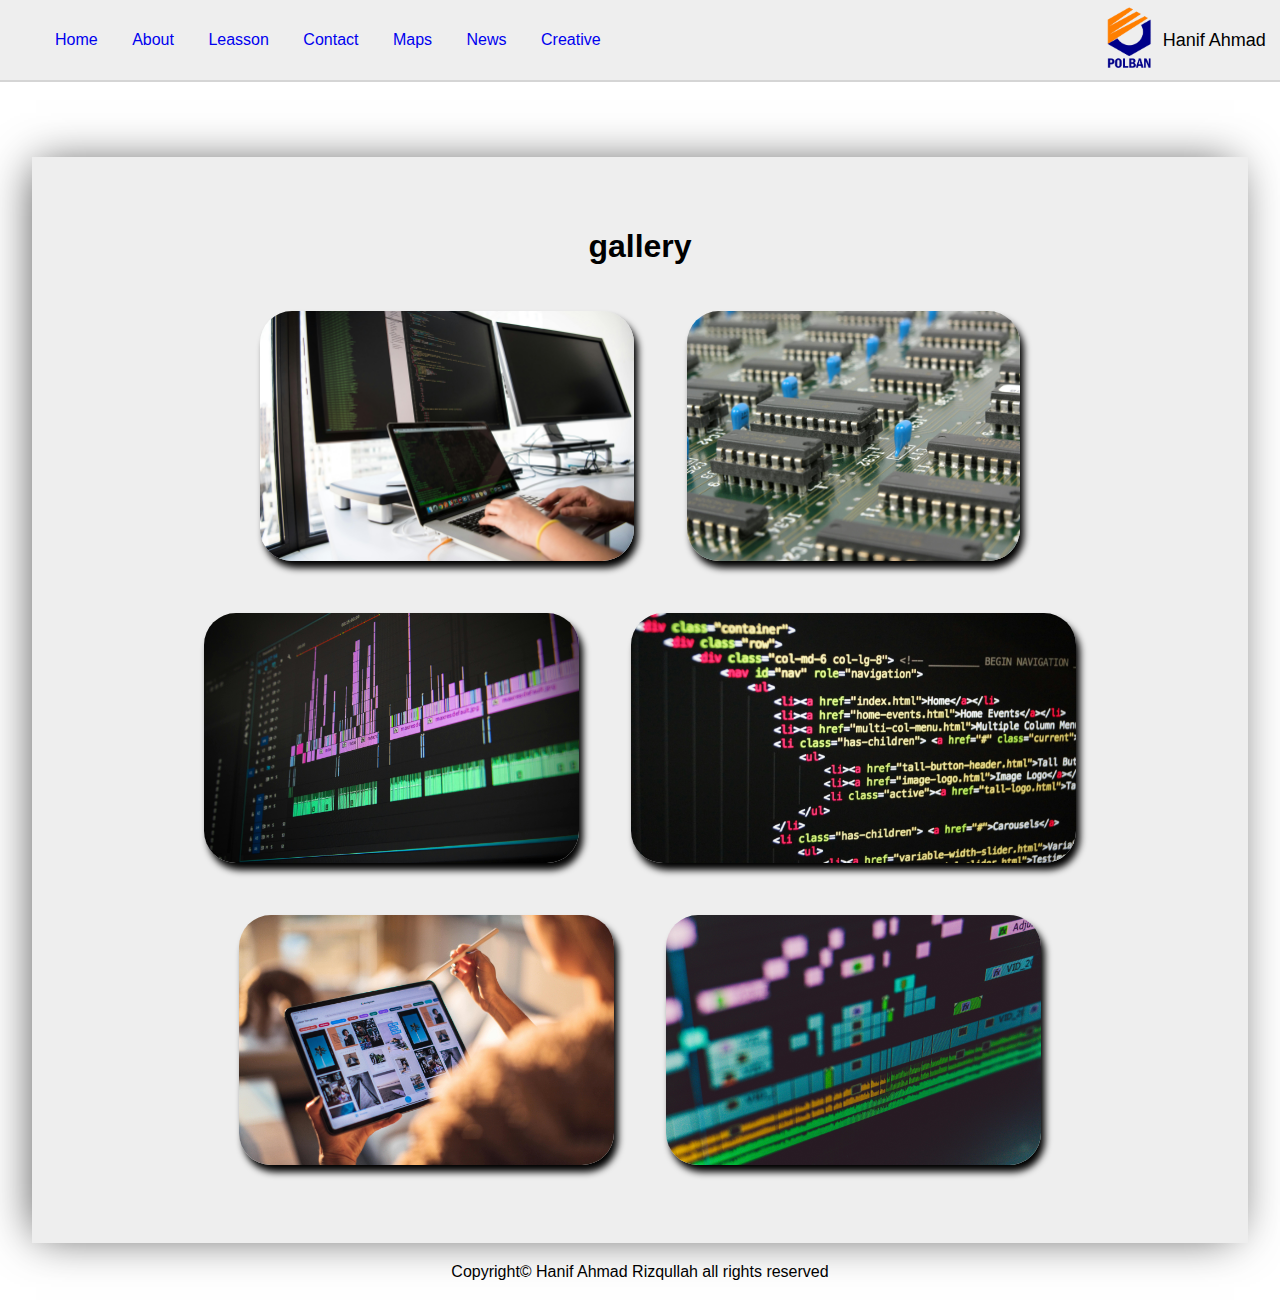
==== creative.html @ 29f28641 "Web Sederhana" ====
<!DOCTYPE html>
<html lang="en">
  <head>
    <meta charset="UTF-8" />
    <meta name="viewport" content="width=device-width, initial-scale=1.0" />
    <title>Creative</title>
    <link rel="stylesheet" href="/css/mix.css" />
    <link rel="stylesheet" href="/css/creative.css" />
  </head>
  <body>
    <header>
      <nav>
        <ul>
          <li><a href="/index.html#home">Home</a></li>
          <li><a href="/index.html#about">About</a></li>
          <li><a href="/index.html#leasson-learn">Leasson</a></li>
          <li><a href="/index.html#contact">Contact</a></li>
          <li><a href="/index.html#map">Maps</a></li>
          <li><a href="/news.html">News</a></li>
          <li><a href="/creative.html">Creative</a></li>
        </ul>
      </nav>
      <div class="logo">
        <img src="/img/polban.png" alt="POLBAN" />
        <p>Hanif Ahmad</p>
      </div>
    </header>
    <main>
      <article id="gallery">
        <h1>gallery</h1>
        <div class="img">
          <img src="/img/image1.jpg" alt="Gambar 1" />
          <img src="/img/image2.jpg" alt="Gambar 2" />
          <img src="/img/image3.jpg" alt="Gambar 3" />
          <img src="/img/image4.jpg" alt="Gambar 4" />
          <img src="/img/image5.jpg" alt="Gambar 5" />
          <img src="/img/image6.jpg" alt="Gambar 6" />
        </div>
      </article>
    </main>
    <footer>Copyright&copy; Hanif Ahmad Rizqullah all rights reserved</footer>
  </body>
</html>
---- css/mix.css ----
body {
    margin: 0;
    padding: 0;
    font-family: "Open Sans", sans-serif;
}
header {
    display: flex;
    justify-content: space-between;
    background-color: #eee;
    position: sticky;
    top: 0;
    right: 0;
    left: 0;
    z-index: 1;
    border-bottom: 2px rgba(0, 0, 0, 0.1) solid;
}
nav ul li {
    list-style: none;
    display: inline-block;
    margin: 15px;
}
nav ul li a {
    text-decoration: none;
}
nav ul li a:hover {
    color: royalblue;
}
div.logo{
    width: 170px;
    display: flex;
    justify-content: space-around;
    align-items: center;
    margin-right: 10px;
}
div.logo img {
    width: 50px;
}
div.logo p{
    font-size: large;
    font-weight: 500;
}
article {
    box-shadow: -5px 0px 44px -9px rgba(0, 0, 0, 0.75);
    -webkit-box-shadow: -5px 0px 44px -9px rgba(0, 0, 0, 0.75);
    -moz-box-shadow: -5px 0px 44px -9px rgba(0, 0, 0, 0.75);
    background-color: #eee;
    width: 95%;
    margin: 75px auto 0;
    padding: 50px;
    box-sizing: border-box;
    text-align: center;
}
footer {
    text-align: center;
    padding: 20px 0;
}
---- css/creative.css ----
div.img img{
    height: 250px;
    border-radius: 2rem;
    transition: 400ms;
    margin: 1.5rem;
    box-shadow: 4px 7px 7px 0 #000;
}
div.img img:hover{
    cursor: pointer;
    filter: grayscale(1);
    transform: scale(1.03);
}
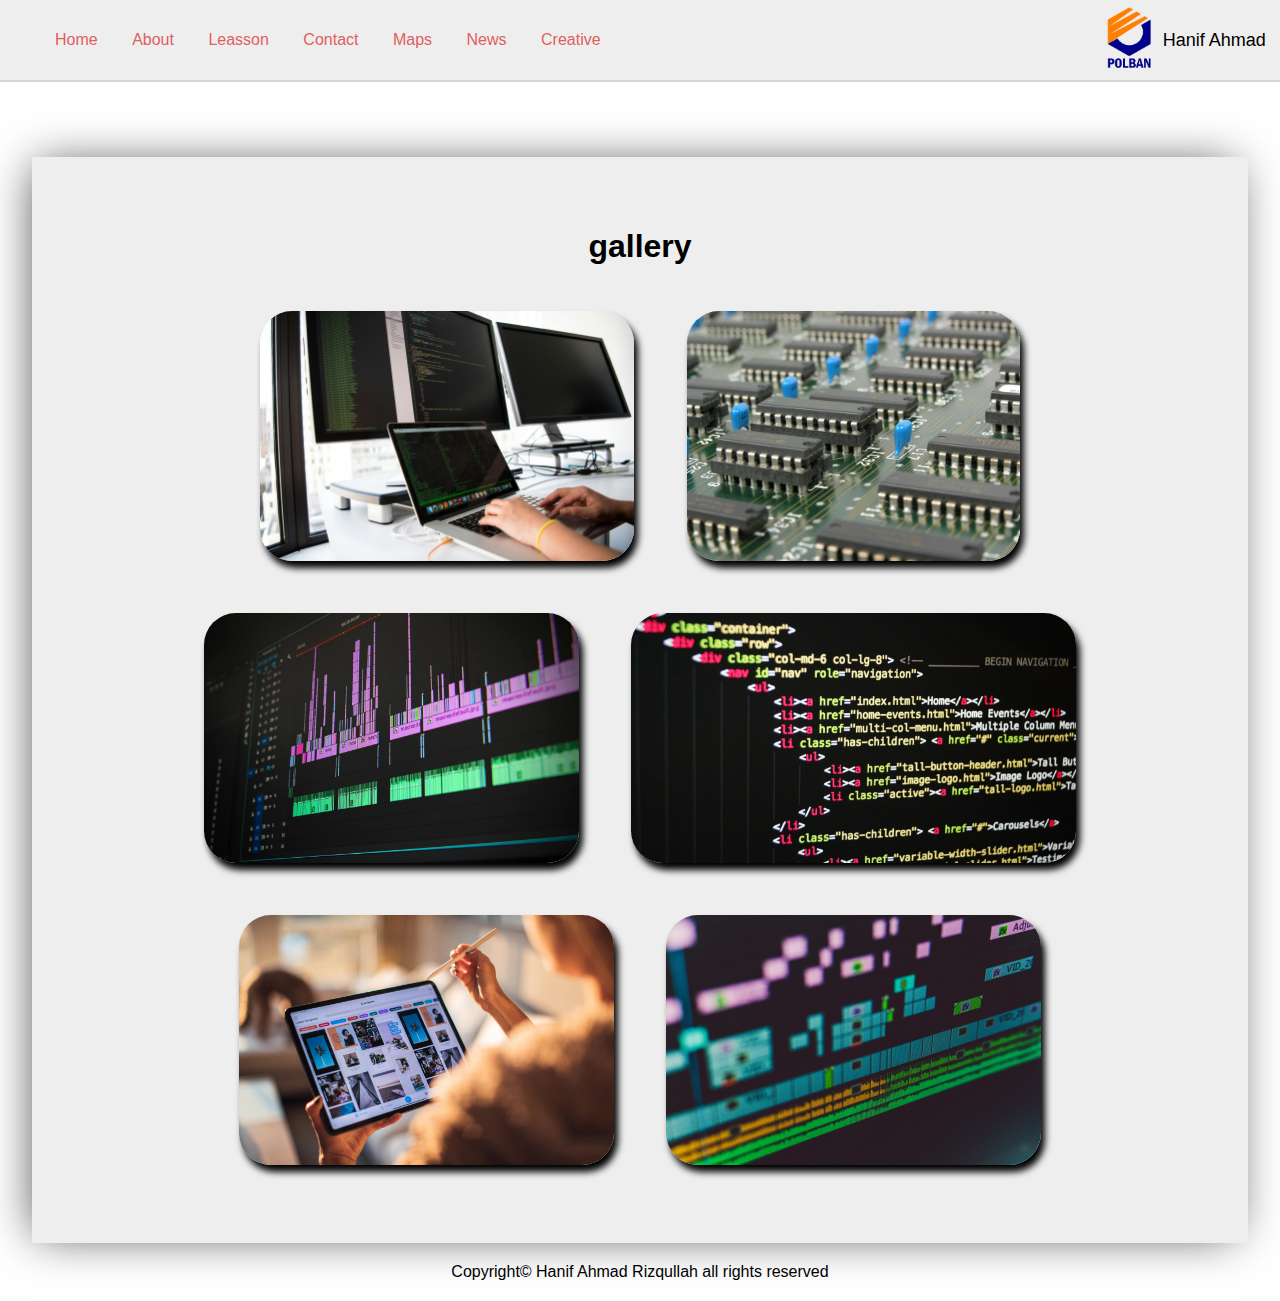
==== commit 6352cf2e: "Web responsive & Web Scraping" ====
--- a/creative.html
+++ b/creative.html
@@ -6,11 +6,25 @@
     <title>Creative</title>
     <link rel="stylesheet" href="/css/mix.css" />
     <link rel="stylesheet" href="/css/creative.css" />
+    <link rel="stylesheet" href="https://cdnjs.cloudflare.com/ajax/libs/font-awesome/4.7.0/css/font-awesome.min.css">
+
   </head>
   <body>
     <header>
       <nav>
-        <ul>
+        <div class="container">
+          <a href="#"><i class="fa fa-bars"></i></a>
+          <ul class="list hidden">
+            <li><a href="/index.html#home">Home</a></li>
+            <li><a href="/index.html#about">About</a></li>
+            <li><a href="/index.html#leasson-learn">Leasson</a></li>
+            <li><a href="/index.html#contact">Contact</a></li>
+            <li><a href="/index.html#map">Maps</a></li>
+            <li><a href="/news.html">News</a></li>
+            <li><a href="/creative.html">Creative</a></li>
+          </ul>
+        </div>
+        <ul class="list-main">
           <li><a href="/index.html#home">Home</a></li>
           <li><a href="/index.html#about">About</a></li>
           <li><a href="/index.html#leasson-learn">Leasson</a></li>
@@ -39,5 +53,6 @@
       </article>
     </main>
     <footer>Copyright&copy; Hanif Ahmad Rizqullah all rights reserved</footer>
+    <script src="/js/navbar.js"></script>
   </body>
 </html>
--- a/css/mix.css
+++ b/css/mix.css
@@ -14,15 +14,20 @@
     z-index: 1;
     border-bottom: 2px rgba(0, 0, 0, 0.1) solid;
 }
-nav ul li {
+div.container{
+    display: none;
+}
+
+nav ul.list-main li {
     list-style: none;
     display: inline-block;
     margin: 15px;
 }
-nav ul li a {
+nav ul.list-main li a {
     text-decoration: none;
+    color: rgb(224, 95, 95);
 }
-nav ul li a:hover {
+nav ul.list-main li a:hover {
     color: royalblue;
 }
 div.logo{
@@ -53,4 +58,50 @@
 footer {
     text-align: center;
     padding: 20px 0;
+}
+ul.list{
+    margin: 0;
+    list-style-type: none;
+    background-color: #eee;
+    padding: 0;
+    position: absolute;
+    left: 0;
+    right: 50%;
+}
+ul.list li a{
+    text-align: center;
+    font-weight: bold;
+    display: block;
+    padding: 0.5rem;
+    color: black;
+    text-decoration: none;
+}
+ul.list li a:hover{
+    background-color: salmon;
+}
+div.overlay{
+    z-index: 2;
+    position: fixed;
+    background-color: rgba(0, 0, 0, 0.3);
+    top: 0;
+    left: 0;
+    right: 0;
+    bottom: 0;
+}
+.hidden{
+    display: none;
+}
+.fa{
+    margin: 10px;
+    display: inline-block;
+}
+@media only screen and (max-width:835px){
+    nav > ul{
+        display: none;
+    }
+    div.container{
+        margin-left: 10px;
+        margin-top: 40%;
+        display: block;
+    }
 }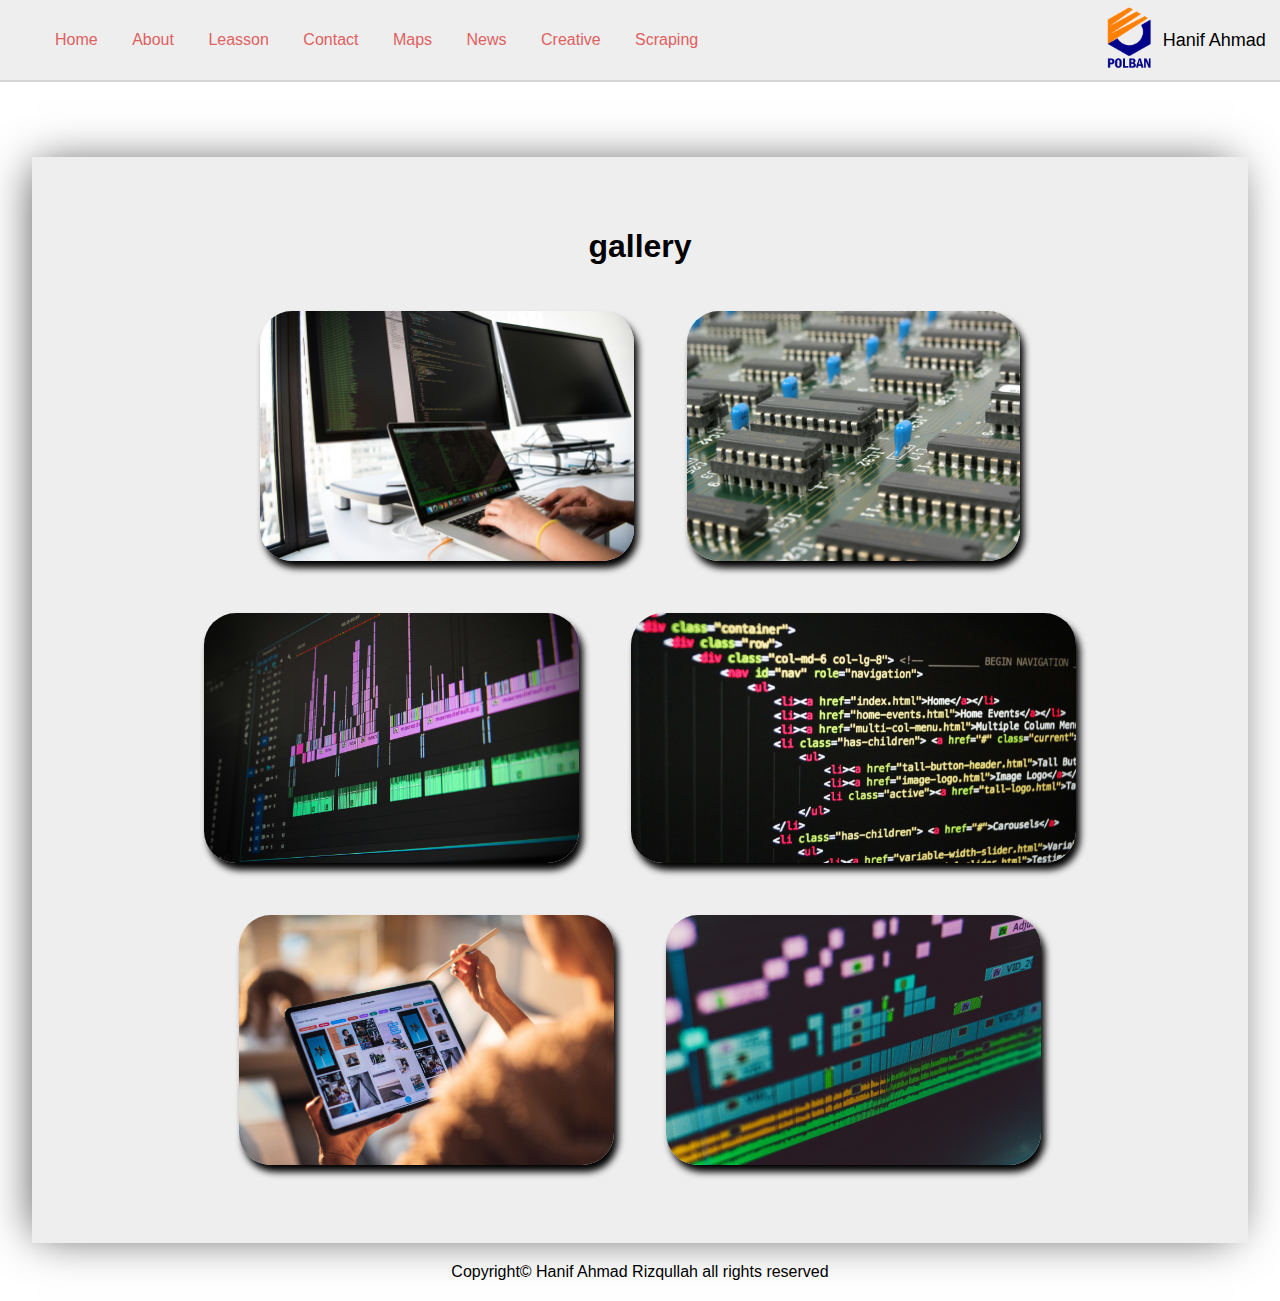
==== commit 23f8a4ad: "Add page scraping" ====
--- a/creative.html
+++ b/creative.html
@@ -22,6 +22,7 @@
             <li><a href="/index.html#map">Maps</a></li>
             <li><a href="/news.html">News</a></li>
             <li><a href="/creative.html">Creative</a></li>
+            <li><a href="/scraping-data.html">Scraping</a></li>
           </ul>
         </div>
         <ul class="list-main">
@@ -32,6 +33,7 @@
           <li><a href="/index.html#map">Maps</a></li>
           <li><a href="/news.html">News</a></li>
           <li><a href="/creative.html">Creative</a></li>
+          <li><a href="/scraping-data.html">Scraping</a></li>
         </ul>
       </nav>
       <div class="logo">
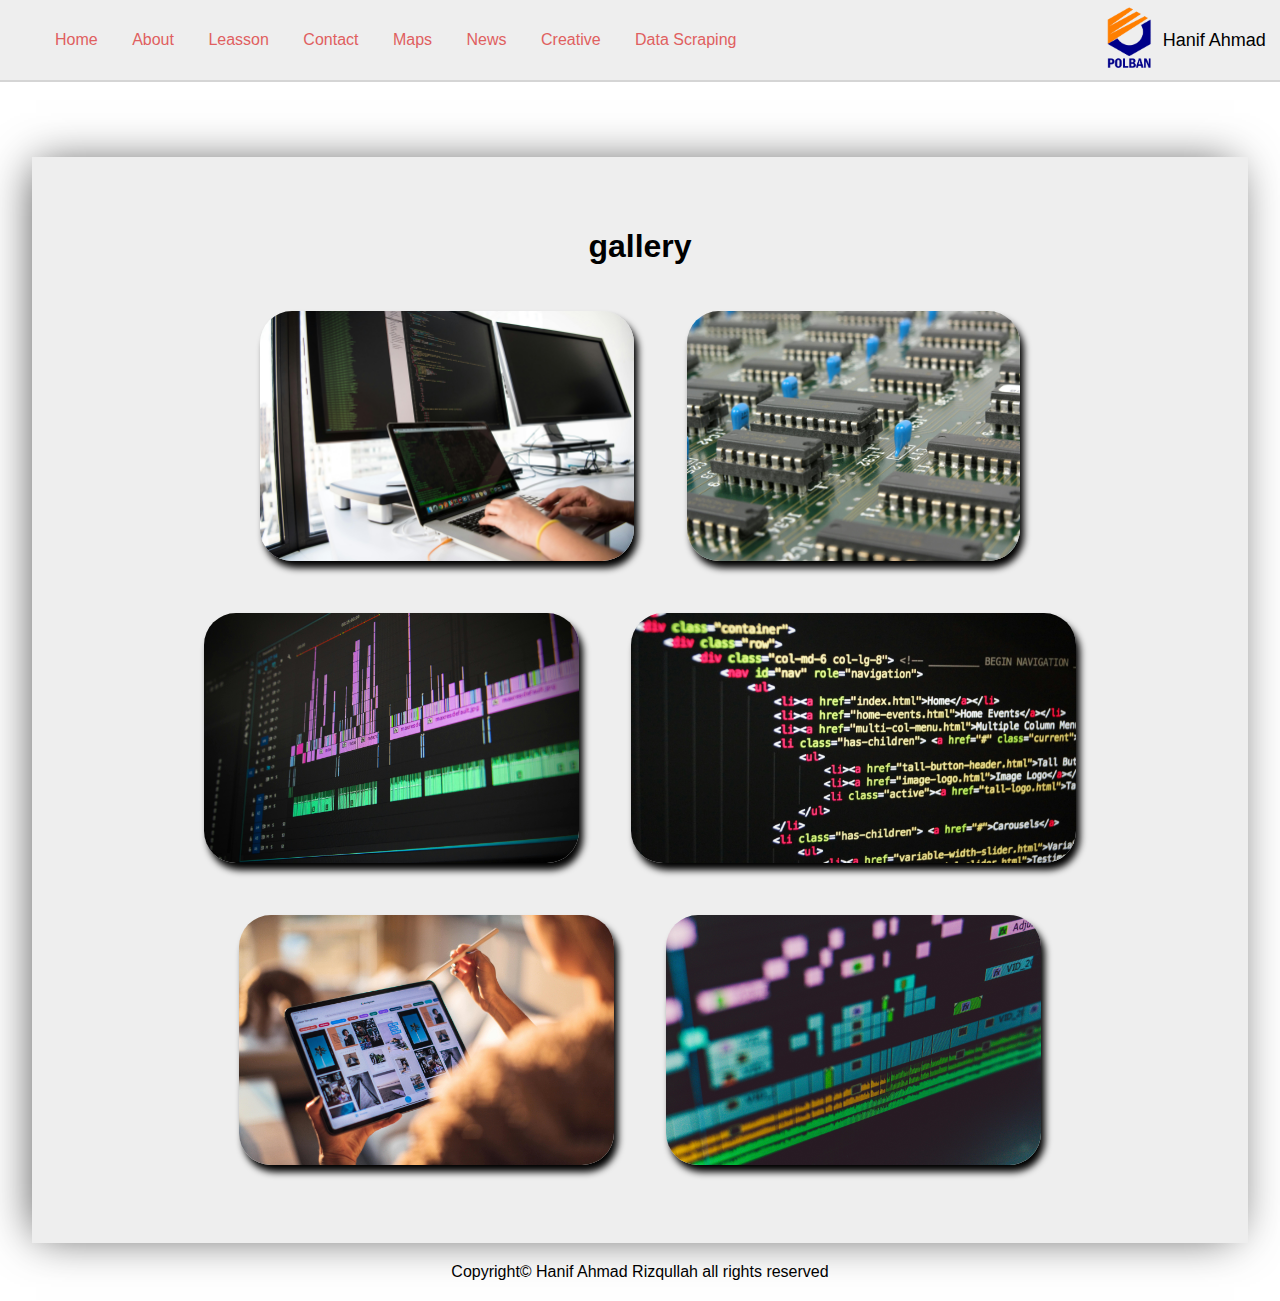
==== commit 469ba176: "data filter" ====
--- a/creative.html
+++ b/creative.html
@@ -22,7 +22,7 @@
             <li><a href="/index.html#map">Maps</a></li>
             <li><a href="/news.html">News</a></li>
             <li><a href="/creative.html">Creative</a></li>
-            <li><a href="/scraping-data.html">Scraping</a></li>
+            <li><a href="/scraping-data.html">Data Scraping</a></li>
           </ul>
         </div>
         <ul class="list-main">
@@ -33,7 +33,7 @@
           <li><a href="/index.html#map">Maps</a></li>
           <li><a href="/news.html">News</a></li>
           <li><a href="/creative.html">Creative</a></li>
-          <li><a href="/scraping-data.html">Scraping</a></li>
+          <li><a href="/scraping-data.html">Data Scraping</a></li>
         </ul>
       </nav>
       <div class="logo">
